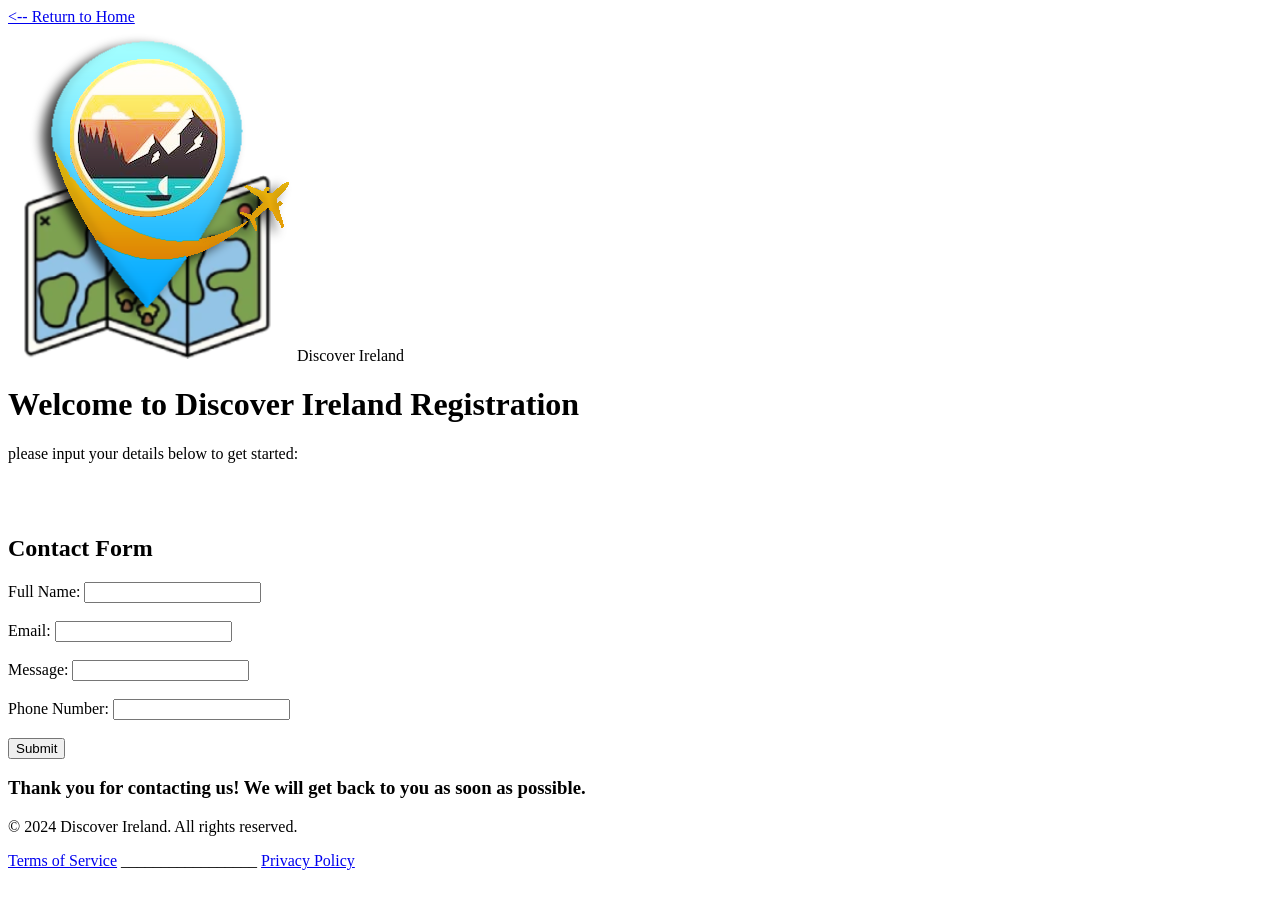
==== contact.html @ 9e7a4e50 "Add files via upload" ====
<!DOCTYPE html>
<html lang="en_US">
  <head>
    <meta charset="UTF-8">
    <meta name="viewport" content="width=device-width, initial-scale=1.0">
    <link rel="stylesheet" href="StyleSheet/StyleContact.css">
  </head>  
  <body>
</footer>
  <header>
    <div class="header-left">
      <a class="home-link" href="index.html"> <-- Return to Home</a>
    </div>
    <div class="site-name">
      <img class="logo" src="images/logo.png" alt="Logo">
      <span>Discover Ireland</span>
    </div>
  </header>
    <h1>Welcome to Discover Ireland Registration</h1>
    <p> please input your details below to get started:</p>
<br>
<br>
<h2>Contact Form</h2>
    <form action="submit_form.php" method="post">
      <label for="name">Full Name:</label>
      <input type="text" id="name" name="name" required><br><br>

      <label for="email">Email:</label>
      <input type="email" id="email" name="email" required><br><br>

      <label for="message">Message:</label>
      <input type="text" id="message" name="message" required><br><br>

      <label for="phone">Phone Number:</label>
      <input type="tel" id="phone" name="phone" required><br><br>

      <input type="submit" value="Submit">
    </form>

    <h3>Thank you for contacting us! We will get back to you as soon as possible.</h3>
    <footer>
      <p>&copy; 2024 Discover Ireland. All rights reserved.</p>
      <a href="https://en.wikipedia.org/wiki/Terms_of_service">Terms of Service</a> _________________ <a href="https://en.wikipedia.org/wiki/Privacy_policy">Privacy Policy</a>
    </footer>
  </body>
</html>
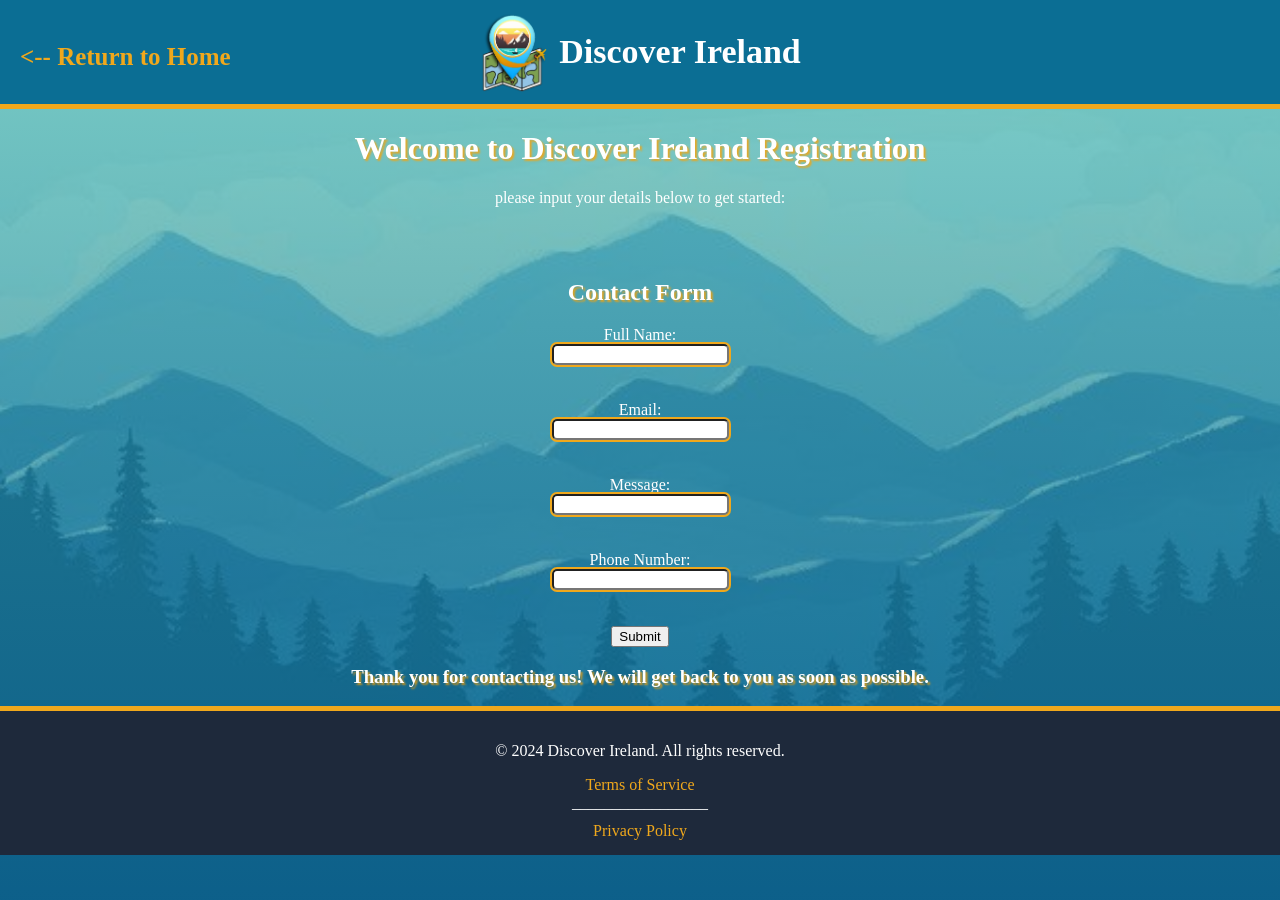
==== commit 178005f3: "Redistribution" ====
--- a/contact.html
+++ b/contact.html
@@ -3,7 +3,7 @@
   <head>
     <meta charset="UTF-8">
     <meta name="viewport" content="width=device-width, initial-scale=1.0">
-    <link rel="stylesheet" href="StyleSheet/StyleContact.css">
+    <link rel="stylesheet" href="css\StyleContact.css">
   </head>  
   <body>
 </footer>
